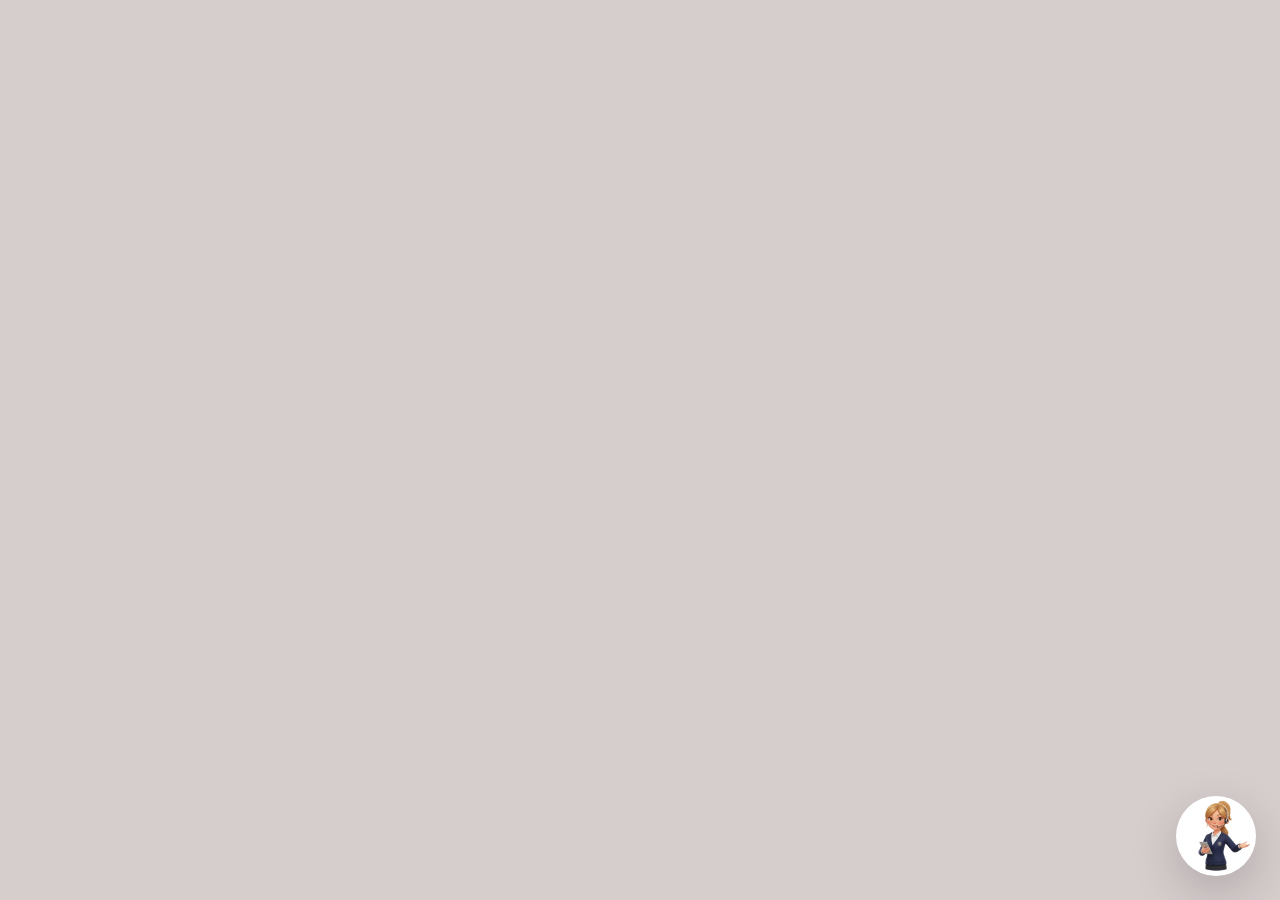
==== index.html @ 5ea3b263 "Funcionamiento de envío de mensajes por parte del usuario" ====
<!doctype html>
<html lang="en">
<head>
    <meta charset="utf-8">
    <meta name="viewport" content="width=device-width, initial-scale=1">
    <title>Sistema Rag</title>
    <link href="https://cdn.jsdelivr.net/npm/bootstrap@5.3.3/dist/css/bootstrap.min.css" rel="stylesheet">
    <link rel="stylesheet" href="css/style.css">
</head>
<body>

    <div class="fixed-bottom p-4 d-flex flex-column align-items-end" style="z-index: 1050;">
        
        <div id="chatWindow" class="card shadow-lg mb-3 d-none" style="width: 320px; border-radius: 15px; overflow: hidden;">
            <div class="card-header text-white d-flex justify-content-between align-items-center">
                <span>Secretaría Virtual</span>
                <button type="button" class="btn-close btn-close-white" id="closeChat"></button>
            </div>
            <div class="card-body" style="height: 300px; overflow-y: auto; background-color: #f8f9fa;">
                <div class="mb-2">
                    <span class="badge bg-white text-dark p-2 shadow-sm" style="border-radius: 10px; white-space: normal; text-align: left;">
                        ¡Hola! 👋 Soy la secretaria virtual del colegio. ¿En qué puedo ayudarte?
                    </span>
                </div>
            </div>
            <div class="card-footer bg-white border-top-0">
                <div class="input-group">
                    <input type="text" class="form-control form-control-sm" placeholder="Escribe un mensaje...">
                    <button class="btn btn-primary btn-sm">Enviar</button>
                </div>
            </div>
        </div>

        <button type="button" class="btn btn-primary rounded-circle shadow-lg border-0 p-0 secretaria-btn"
            id="btnSecretaria" style="width: 80px; height: 80px; overflow: hidden; transition: all 0.3s ease;">
            <img src="img/SecretariaVirtual.png" alt="Secretaria" style="width: 100%; height: 100%; object-fit: cover;">
        </button>
    </div>

    <script src="https://cdn.jsdelivr.net/npm/bootstrap@5.3.3/dist/js/bootstrap.bundle.min.js"></script>
    <script src="js/script.js"></script>
</body>
</html>
---- css/style.css ----
body{
    background-color: rgb(214, 205, 205);
}
.secretaria-btn{
    background-color: white;
}

.secretaria-btn:hover {
    transform: scale(1.1); /* Se hace un poco más grande */
    box-shadow: 0 10px 20px rgba(0,0,0,0.3) !important; /* Sombra más fuerte */
    filter: brightness(1.1); /* Brilla un poquito */
    background-color: white;
}

/* Quita el fondo azul al hacer clic (active) y al estar seleccionado (focus) */
.secretaria-btn:active, 
.secretaria-btn:focus, 
.secretaria-btn:focus-visible {
    background-color: white !important;
    outline: none !important;
    box-shadow: 0 10px 20px rgba(0,0,0,0.3) !important; /* Mantenemos la sombra */
    border: none !important;
}

.chat-animado {
    transition: all 0.3s ease;
    opacity: 0;
    transform: translateY(20px);
    pointer-events: none; /* Evita clics cuando está oculto */
}

.chat-visible {
    opacity: 1 !important;
    transform: translateY(0) !important;
    pointer-events: auto !important;
}

#chatWindow .card-header {
    background: linear-gradient(to bottom, #215387 0%, #2B6CB0 50%, #215387 100%) !important;
    border-bottom: none; 
}

/* Color difuminado del botón enviar y de la cabecera "Secretaría Virtual" */
#chatWindow .card-footer .btn-primary {
    background: linear-gradient(to bottom, #215387 0%, #2B6CB0 50%, #215387 100%) !important;
    border: none !important;
    box-shadow: 0 2px 5px rgba(0,0,0,0.2) !important;
}

/* Sombra más fuerte al cuadrado del texto (input) cuando escribes */
#chatWindow .card-footer .form-control:focus {
    box-shadow: 0 0 8px rgba(43, 108, 176, 0.5) !important;
    border-color: #2B6CB0 !important;
}

/* Sombra general de la ventana del chat más marcada */
#chatWindow {
    box-shadow: 0 15px 35px rgba(0, 0, 0, 0.4) !important;
}

/* MEDIA QUERIES - RESPONSIVE */

/* Móviles pequeños (hasta 576px) */
@media (max-width: 576px) {
    #chatWindow {
        width: calc(100vw - 20px) !important;
        max-width: 100% !important;
        position: fixed !important;
        bottom: 90px !important;
        right: 10px !important;
    }
    
    #chatWindow .card-body {
        height: 250px !important;
    }
    
    .secretaria-btn {
        width: 60px !important;
        height: 60px !important;
    }
    
    .fixed-bottom {
        padding: 10px !important;
    }

}

/* Tablets (577px - 768px) */
@media (min-width: 577px) and (max-width: 768px) {
    #chatWindow {
        width: 350px !important;
    }
    
    #chatWindow .card-body {
        height: 320px !important;
    }
    
    .secretaria-btn {
        width: 70px !important;
        height: 70px !important;
    }
}

/* Ordenadores pequeño (769px - 992px) */
@media (min-width: 769px) and (max-width: 992px) {
    #chatWindow {
        width: 360px !important;
    }
    
    #chatWindow .card-body {
        height: 350px !important;
    }
    
    .secretaria-btn {
        width: 75px !important;
        height: 75px !important;
    }
}

/* Ordenadores grande (993px en adelante) */
@media (min-width: 993px) {
    #chatWindow {
        width: 380px !important;
    }
    
    #chatWindow .card-body {
        height: 400px !important;
    }
    
    .secretaria-btn {
        width: 80px !important;
        height: 80px !important;
    }
}
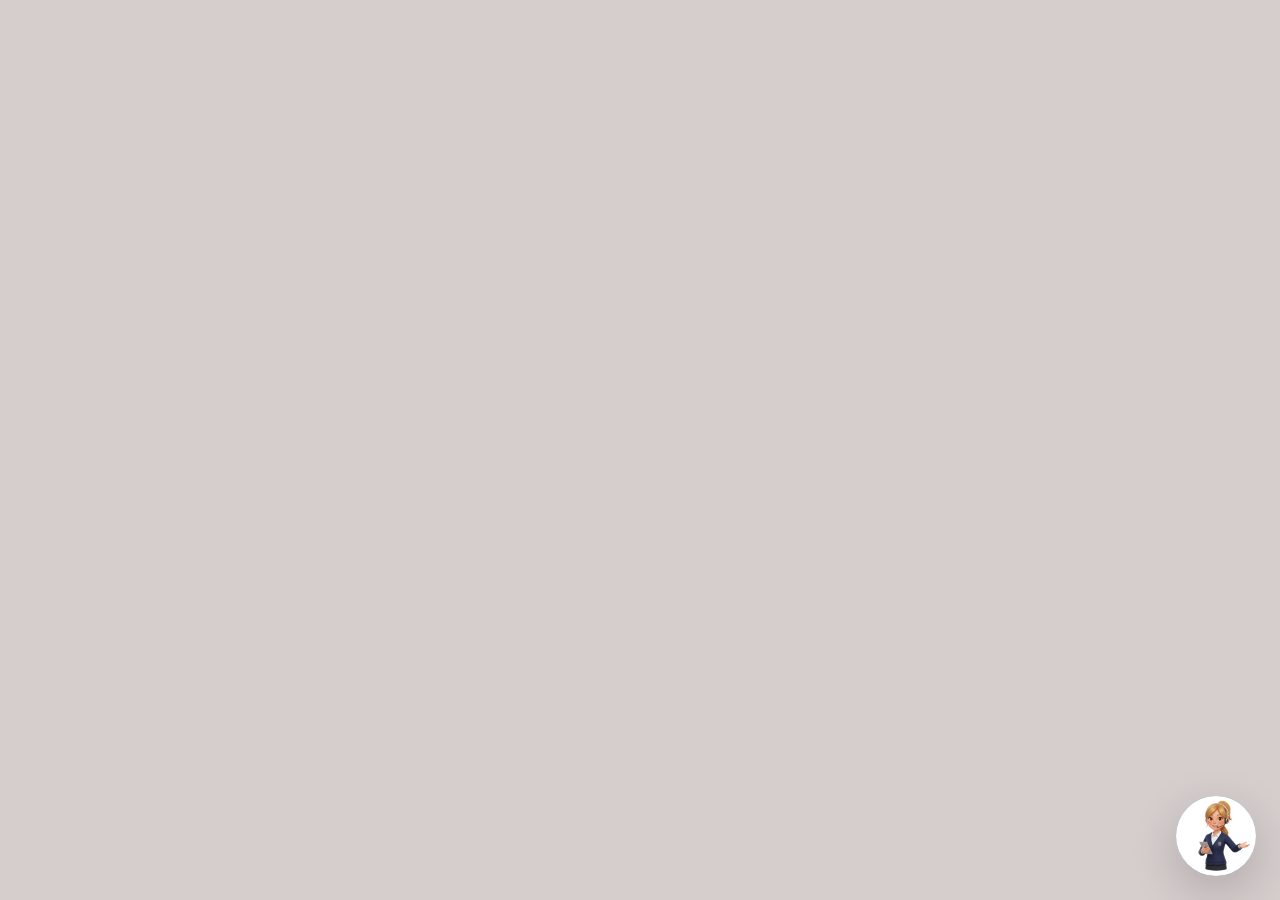
==== commit 27e7633b: "Cambio completo de diseño Frontend" ====
--- a/index.html
+++ b/index.html
@@ -1,43 +1,170 @@
 <!doctype html>
-<html lang="en">
+<html lang="es">
 <head>
     <meta charset="utf-8">
     <meta name="viewport" content="width=device-width, initial-scale=1">
-    <title>Sistema Rag</title>
+    <title>Secretaría Virtual - Colegio</title>
     <link href="https://cdn.jsdelivr.net/npm/bootstrap@5.3.3/dist/css/bootstrap.min.css" rel="stylesheet">
     <link rel="stylesheet" href="css/style.css">
 </head>
 <body>
 
-    <div class="fixed-bottom p-4 d-flex flex-column align-items-end" style="z-index: 1050;">
+    <div class="fixed-bottom p-3 p-md-4 d-flex flex-column align-items-end" style="z-index: 1050;">
         
-        <div id="chatWindow" class="card shadow-lg mb-3 d-none" style="width: 320px; border-radius: 15px; overflow: hidden;">
-            <div class="card-header text-white d-flex justify-content-between align-items-center">
-                <span>Secretaría Virtual</span>
-                <button type="button" class="btn-close btn-close-white" id="closeChat"></button>
-            </div>
-            <div class="card-body" style="height: 300px; overflow-y: auto; background-color: #f8f9fa;">
-                <div class="mb-2">
-                    <span class="badge bg-white text-dark p-2 shadow-sm" style="border-radius: 10px; white-space: normal; text-align: left;">
-                        ¡Hola! 👋 Soy la secretaria virtual del colegio. ¿En qué puedo ayudarte?
-                    </span>
+        <!-- VENTANA DEL CHAT -->
+        <div id="ventanaChat" class="card shadow-lg mb-3 d-none contenedor-chat">
+            
+            <!-- PANTALLA DE BIENVENIDA -->
+            <div id="pantallaBienvenida" class="pantalla-bienvenida">
+                <!-- HEADER CON DEGRADADO -->
+                <div class="encabezado-degradado">
+                    <button type="button" class="boton-cerrar-bienvenida" id="cerrarBienvenida">
+                        <svg xmlns="http://www.w3.org/2000/svg" width="24" height="24" fill="currentColor" viewBox="0 0 16 16">
+                            <path d="M2.146 2.854a.5.5 0 1 1 .708-.708L8 7.293l5.146-5.147a.5.5 0 0 1 .708.708L8.707 8l5.147 5.146a.5.5 0 0 1-.708.708L8 8.707l-5.146 5.147a.5.5 0 0 1-.708-.708L7.293 8 2.146 2.854Z"/>
+                        </svg>
+                    </button>
+                </div>
+                
+                <!-- LOGO QUE SOBRESALE -->
+                <div class="logo-sobresaliente">
+                    <div class="logo-halo logo-halo-1" aria-hidden="true" role="presentation"></div>
+                    <div class="logo-halo logo-halo-2" aria-hidden="true" role="presentation"></div>
+                    <div class="logo-halo logo-halo-3" aria-hidden="true" role="presentation"></div>
+                    <div class="circulo-logo">
+                        <img src="img/logo.png" alt="Logo Colegio">
+                    </div>
+                </div>
+                
+                <!-- CONTENIDO DE BIENVENIDA -->
+                <div class="contenido-bienvenida">
+                    <h4 class="titulo-bienvenida">Hola, soy <span class="texto-azul">la Secretaría Virtual</span> 👋</h4>
+                    <p class="subtitulo-bienvenida">¿En qué puedo ayudarte?</p>
+                    
+                    <div class="info-bienvenida">
+                        Soy el asistente con Inteligencia Artificial del colegio y estoy disponible para acompañarte en lo que necesites.
+                    </div>
+                    
+                    <div class="etiqueta-bienvenida">
+                        Selecciona una opción o dime cómo puedo ayudarte hoy:
+                    </div>
+                    
+                    <div class="cuadricula-botones">
+                        <button class="boton-rapido" data-mensaje="Información sobre matrícula">
+                            <svg xmlns="http://www.w3.org/2000/svg" width="24" height="24" fill="currentColor" viewBox="0 0 16 16">
+                                <path d="M1 2.828c.885-.37 2.154-.769 3.388-.893 1.33-.134 2.458.063 3.112.752v9.746c-.935-.53-2.12-.603-3.213-.493-1.18.12-2.37.461-3.287.811V2.828zm7.5-.141c.654-.689 1.782-.886 3.112-.752 1.234.124 2.503.523 3.388.893v9.923c-.918-.35-2.107-.692-3.287-.81-1.094-.111-2.278-.039-3.213.492V2.687zM8 1.783C7.015.936 5.587.81 4.287.94c-1.514.153-3.042.672-3.994 1.105A.5.5 0 0 0 0 2.5v11a.5.5 0 0 0 .707.455c.882-.4 2.303-.881 3.68-1.02 1.409-.142 2.59.087 3.223.877a.5.5 0 0 0 .78 0c.633-.79 1.814-1.019 3.222-.877 1.378.139 2.8.62 3.681 1.02A.5.5 0 0 0 16 13.5v-11a.5.5 0 0 0-.293-.455c-.952-.433-2.48-.952-3.994-1.105C10.413.809 8.985.936 8 1.783z"/>
+                            </svg>
+                            <span>Matrícula</span>
+                        </button>
+                        
+                        <button class="boton-rapido" data-mensaje="¿Qué estudios puedo realizar?">
+                            <svg xmlns="http://www.w3.org/2000/svg" width="24" height="24" fill="currentColor" viewBox="0 0 16 16">
+                                <path d="M8.211 2.047a.5.5 0 0 0-.422 0l-7.5 3.5a.5.5 0 0 0 .025.917l7.5 3a.5.5 0 0 0 .372 0L14 7.14V13a1 1 0 0 0-1 1v2h3v-2a1 1 0 0 0-1-1V6.739l.686-.275a.5.5 0 0 0 .025-.917l-7.5-3.5Z"/>
+                                <path d="M4.176 9.032a.5.5 0 0 0-.656.327l-.5 1.7a.5.5 0 0 0 .294.605l4.5 1.8a.5.5 0 0 0 .372 0l4.5-1.8a.5.5 0 0 0 .294-.605l-.5-1.7a.5.5 0 0 0-.656-.327L8 10.466 4.176 9.032Z"/>
+                            </svg>
+                            <span>Estudios</span>
+                        </button>
+
+                        <button class="boton-rapido" data-mensaje="Normas del colegio">
+                            <svg xmlns="http://www.w3.org/2000/svg" width="24" height="24" fill="currentColor" viewBox="0 0 16 16">
+                                <path d="M14 4.5V14a2 2 0 0 1-2 2H4a2 2 0 0 1-2-2V2a2 2 0 0 1 2-2h5.5L14 4.5zm-3 0A1.5 1.5 0 0 1 9.5 3V1H4a1 1 0 0 0-1 1v12a1 1 0 0 0 1 1h8a1 1 0 0 0 1-1V4.5h-2z"/>
+                            </svg>
+                            <span>Normas</span>
+                        </button>
+
+                        <button class="boton-rapido" data-mensaje="Horarios y calendario escolar">
+                            <svg xmlns="http://www.w3.org/2000/svg" width="24" height="24" fill="currentColor" viewBox="0 0 16 16">
+                                <path d="M3.5 0a.5.5 0 0 1 .5.5V1h8V.5a.5.5 0 0 1 1 0V1h1a2 2 0 0 1 2 2v11a2 2 0 0 1-2 2H2a2 2 0 0 1-2-2V3a2 2 0 0 1 2-2h1V.5a.5.5 0 0 1 .5-.5zM1 4v10a1 1 0 0 0 1 1h12a1 1 0 0 0 1-1V4H1z"/>
+                            </svg>
+                            <span>Horarios</span>
+                        </button>
+
+                        <button class="boton-rapido" data-mensaje="Actividades extraescolares">
+                            <svg xmlns="http://www.w3.org/2000/svg" width="24" height="24" fill="currentColor" viewBox="0 0 16 16">
+                                <path d="M8 4.754a3.246 3.246 0 1 0 0 6.492 3.246 3.246 0 0 0 0-6.492zM5.754 8a2.246 2.246 0 1 1 4.492 0 2.246 2.246 0 0 1-4.492 0z"/>
+                                <path d="M9.796 1.343c-.527-1.79-3.065-1.79-3.592 0l-.094.319a.873.873 0 0 1-1.255.52l-.292-.16c-1.64-.892-3.433.902-2.54 2.541l.159.292a.873.873 0 0 1-.52 1.255l-.319.094c-1.79.527-1.79 3.065 0 3.592l.319.094a.873.873 0 0 1 .52 1.255l-.16.292c-.892 1.64.901 3.434 2.541 2.54l.292-.159a.873.873 0 0 1 1.255.52l.094.319c.527 1.79 3.065 1.79 3.592 0l.094-.319a.873.873 0 0 1 1.255-.52l.292.16c1.64.893 3.434-.902 2.54-2.541l-.159-.292a.873.873 0 0 1 .52-1.255l.319-.094c1.79-.527 1.79-3.065 0-3.592l-.319-.094a.873.873 0 0 1-.52-1.255l.16-.292c.893-1.64-.902-3.433-2.541-2.54l-.292.159a.873.873 0 0 1-1.255-.52l-.094-.319z"/>
+                            </svg>
+                            <span>Extraescolares</span>
+                        </button>
+
+                        <button class="boton-rapido" data-mensaje="Contacto y ubicación">
+                            <svg xmlns="http://www.w3.org/2000/svg" width="24" height="24" fill="currentColor" viewBox="0 0 16 16">
+                                <path d="M8 16s6-5.686 6-10A6 6 0 0 0 2 6c0 4.314 6 10 6 10zm0-7a3 3 0 1 1 0-6 3 3 0 0 1 0 6z"/>
+                            </svg>
+                            <span>Contacto</span>
+                        </button>
+                    </div>
+                    
+                    <div class="contenedor-input">
+                        <textarea class="input-mensaje" id="inputBienvenida" placeholder="Escribe aquí tu mensaje" rows="1"></textarea>
+                        <button class="boton-enviar" id="botonEnviarBienvenida">
+                            <svg xmlns="http://www.w3.org/2000/svg" width="20" height="20" fill="currentColor" viewBox="0 0 16 16">
+                                <path d="M15.854.146a.5.5 0 0 1 .11.54l-5.819 14.547a.75.75 0 0 1-1.329.124l-3.178-4.995L.643 7.184a.75.75 0 0 1 .124-1.33L15.314.037a.5.5 0 0 1 .54.11ZM6.636 10.07l2.761 4.338L14.13 2.576 6.636 10.07Zm6.787-8.201L1.591 6.602l4.339 2.76 7.494-7.493Z"/>
+                            </svg>
+                        </button>
+                    </div>
                 </div>
             </div>
-            <div class="card-footer bg-white border-top-0">
-                <div class="input-group">
-                    <input type="text" class="form-control form-control-sm" placeholder="Escribe un mensaje...">
-                    <button class="btn btn-primary btn-sm">Enviar</button>
+            
+            <!-- PANTALLA DE CHAT -->
+            <div id="pantallaChat" class="pantalla-chat d-none">
+                <!-- HEADER CON LOGO -->
+                <div class="encabezado-chat">
+                    <div class="d-flex align-items-center justify-content-between w-100">
+                        <div class="d-flex align-items-center">
+                            <div class="contenedor-logo-chat">
+                                <img src="img/logo.png" alt="Logo Colegio" class="logo-chat">
+                            </div>
+                            <div class="ms-3">
+                                <h6 class="mb-0 text-white fw-bold">Secretaría Virtual</h6>
+                                <small class="text-white-50">Tu asistente del colegio con IA</small>
+                            </div>
+                        </div>
+                        <div class="d-flex gap-2">
+                            <button type="button" class="boton-accion-encabezado" id="editarChat" title="Limpiar chat">
+                                <svg xmlns="http://www.w3.org/2000/svg" width="18" height="18" fill="currentColor" viewBox="0 0 16 16">
+                                    <path d="M12.146.146a.5.5 0 0 1 .708 0l3 3a.5.5 0 0 1 0 .708l-10 10a.5.5 0 0 1-.168.11l-5 2a.5.5 0 0 1-.65-.65l2-5a.5.5 0 0 1 .11-.168l10-10zM11.207 2.5 13.5 4.793 14.793 3.5 12.5 1.207 11.207 2.5zm1.586 3L10.5 3.207 4 9.707V10h.5a.5.5 0 0 1 .5.5v.5h.5a.5.5 0 0 1 .5.5v.5h.293l6.5-6.5zm-9.761 5.175-.106.106-1.528 3.821 3.821-1.528.106-.106A.5.5 0 0 1 5 12.5V12h-.5a.5.5 0 0 1-.5-.5V11h-.5a.5.5 0 0 1-.468-.325z"/>
+                                </svg>
+                            </button>
+                            <button type="button" class="boton-accion-encabezado" id="cerrarChat" title="Cerrar">
+                                <svg xmlns="http://www.w3.org/2000/svg" width="20" height="20" fill="currentColor" viewBox="0 0 16 16">
+                                    <path d="M2.146 2.854a.5.5 0 1 1 .708-.708L8 7.293l5.146-5.147a.5.5 0 0 1 .708.708L8.707 8l5.147 5.146a.5.5 0 0 1-.708.708L8 8.707l-5.146 5.147a.5.5 0 0 1-.708-.708L7.293 8 2.146 2.854Z"/>
+                                </svg>
+                            </button>
+                        </div>
+                    </div>
+                </div>
+
+                <!-- ÁREA DE VISUALIZACIÓN DE MENSAJES -->
+                <div class="area-mensajes" id="areaMensajes">
+                    <!-- Los mensajes se añaden dinámicamente aquí -->
+                </div>
+                
+                <!-- FOOTER CON INPUT -->
+                <div class="pie-chat">
+                    <div class="contenedor-input">
+                        <textarea class="input-mensaje" id="inputMensaje" placeholder="Escribe aquí tu mensaje" rows="1"></textarea>
+                        <button class="boton-enviar" id="botonEnviar">
+                            <svg xmlns="http://www.w3.org/2000/svg" width="20" height="20" fill="currentColor" viewBox="0 0 16 16">
+                                <path d="M15.854.146a.5.5 0 0 1 .11.54l-5.819 14.547a.75.75 0 0 1-1.329.124l-3.178-4.995L.643 7.184a.75.75 0 0 1 .124-1.33L15.314.037a.5.5 0 0 1 .54.11ZM6.636 10.07l2.761 4.338L14.13 2.576 6.636 10.07Zm6.787-8.201L1.591 6.602l4.339 2.76 7.494-7.493Z"/>
+                            </svg>
+                        </button>
+                    </div>
                 </div>
             </div>
         </div>
 
-        <button type="button" class="btn btn-primary rounded-circle shadow-lg border-0 p-0 secretaria-btn"
-            id="btnSecretaria" style="width: 80px; height: 80px; overflow: hidden; transition: all 0.3s ease;">
-            <img src="img/SecretariaVirtual.png" alt="Secretaria" style="width: 100%; height: 100%; object-fit: cover;">
-        </button>
+        <!-- BOTÓN FLOTANTE (SECRETARIA) -->
+        <div class="secretaria-btn-wrapper">
+            <div class="halo halo-1" aria-hidden="true" role="presentation"></div>
+            <div class="halo halo-2" aria-hidden="true" role="presentation"></div>
+            <button type="button" class="btn btn-primary rounded-circle shadow-lg border-0 p-0 secretaria-btn"
+                id="botonSecretaria" style="overflow: hidden; transition: all 0.3s ease;">
+                <img src="img/SecretariaVirtual.png" alt="Secretaria" style="width: 100%; height: 100%; object-fit: cover;">
+            </button>
+        </div>
     </div>
 
     <script src="https://cdn.jsdelivr.net/npm/bootstrap@5.3.3/dist/js/bootstrap.bundle.min.js"></script>
     <script src="js/script.js"></script>
 </body>
-</html>
+</html>
--- a/css/style.css
+++ b/css/style.css
@@ -1,135 +1,749 @@
-
-body{
+/* --- FONDO --- */
+body {
     background-color: rgb(214, 205, 205);
 }
-.secretaria-btn{
-    background-color: white;
+
+/* --- BOTÓN FLOTANTE (SECRETARIA) --- */
+.secretaria-btn-wrapper {
+    position: relative;
+    width: 80px;
+    height: 80px;
+    display: flex;
+    align-items: center;
+    justify-content: center;
+}
+
+.halo {
+    position: absolute;
+    border-radius: 50%;
+    background: rgba(43, 108, 176, 0.25);
+    animation: halo-pulse 2.5s ease-out infinite;
+    pointer-events: none;
+}
+
+.halo-1 {
+    width: 100%;
+    height: 100%;
+    animation-delay: 0s;
+}
+
+.halo-2 {
+    width: 100%;
+    height: 100%;
+    animation-delay: 0.8s;
+}
+
+@keyframes halo-pulse {
+    0% {
+        transform: scale(1);
+        opacity: 0.6;
+    }
+    100% {
+        transform: scale(1.9);
+        opacity: 0;
+    }
+}
+
+.secretaria-btn {
+    background-color: white;
+    position: relative;
+    z-index: 1;
+    width: 80px !important;
+    height: 80px !important;
 }
 
 .secretaria-btn:hover {
-    transform: scale(1.1); /* Se hace un poco más grande */
-    box-shadow: 0 10px 20px rgba(0,0,0,0.3) !important; /* Sombra más fuerte */
-    filter: brightness(1.1); /* Brilla un poquito */
-    background-color: white;
-}
-
-/* Quita el fondo azul al hacer clic (active) y al estar seleccionado (focus) */
+    transform: scale(1.1);
+    box-shadow: 0 10px 20px rgba(0,0,0,0.3) !important;
+    filter: brightness(1.1);
+    background-color: white;
+}
+
 .secretaria-btn:active, 
 .secretaria-btn:focus, 
 .secretaria-btn:focus-visible {
     background-color: white !important;
     outline: none !important;
-    box-shadow: 0 10px 20px rgba(0,0,0,0.3) !important; /* Mantenemos la sombra */
+    box-shadow: 0 10px 20px rgba(0,0,0,0.3) !important;
     border: none !important;
 }
 
-.chat-animado {
-    transition: all 0.3s ease;
-    opacity: 0;
-    transform: translateY(20px);
-    pointer-events: none; /* Evita clics cuando está oculto */
-}
-
-.chat-visible {
-    opacity: 1 !important;
-    transform: translateY(0) !important;
-    pointer-events: auto !important;
-}
-
-#chatWindow .card-header {
+/* --- CONTENEDOR DEL CHAT --- */
+.contenedor-chat {
+    border-radius: 15px !important;
+    overflow: hidden !important;
+    border: none !important;
+    box-shadow: 0 15px 35px rgba(0, 0, 0, 0.4) !important;
+}
+
+/* ========================================
+   PANTALLA DE BIENVENIDA
+======================================== */
+.pantalla-bienvenida {
+    background-color: white;
+    position: relative;
+    display: flex;
+    flex-direction: column;
+    overflow: visible;
+}
+
+/* HEADER CON DEGRADADO */
+.encabezado-degradado {
+    background: linear-gradient(to bottom, #215387 0%, #2B6CB0 50%, #215387 100%);
+    height: 100px;
+    position: relative;
+    display: flex;
+    align-items: flex-start;
+    justify-content: flex-end;
+    padding: 1rem 1rem 0;
+    flex-shrink: 0;
+}
+
+.boton-cerrar-bienvenida {
+    background: transparent;
+    border: none;
+    color: white;
+    cursor: pointer;
+    padding: 0.5rem;
+    transition: all 0.2s;
+    border-radius: 5px;
+    z-index: 10;
+}
+
+.boton-cerrar-bienvenida:hover {
+    background: rgba(255, 255, 255, 0.2);
+}
+
+/* LOGO QUE SOBRESALE HACIA ABAJO */
+.logo-sobresaliente {
+    position: absolute;
+    top: 50px;
+    left: 50%;
+    transform: translateX(-50%);
+    z-index: 5;
+    display: flex;
+    align-items: center;
+    justify-content: center;
+}
+
+.logo-halo {
+    position: absolute;
+    border-radius: 50%;
+    background: rgba(43, 108, 176, 0.15);
+    pointer-events: none;
+    z-index: -1;
+}
+
+.logo-halo-1 {
+    width: 110px;
+    height: 110px;
+    animation: float-1 4s ease-in-out infinite;
+}
+
+.logo-halo-2 {
+    width: 122px;
+    height: 122px;
+    animation: float-2 5.5s ease-in-out infinite;
+}
+
+.logo-halo-3 {
+    width: 134px;
+    height: 134px;
+    animation: float-3 7s ease-in-out infinite;
+}
+
+@keyframes float-1 {
+    0%   { transform: translate(0px, 0px); }
+    25%  { transform: translate(6px, -5px); }
+    50%  { transform: translate(-5px, 4px); }
+    75%  { transform: translate(4px, 6px); }
+    100% { transform: translate(0px, 0px); }
+}
+
+@keyframes float-2 {
+    0%   { transform: translate(0px, 0px); }
+    20%  { transform: translate(-7px, 4px); }
+    50%  { transform: translate(5px, -6px); }
+    80%  { transform: translate(-4px, -3px); }
+    100% { transform: translate(0px, 0px); }
+}
+
+@keyframes float-3 {
+    0%   { transform: translate(0px, 0px); }
+    30%  { transform: translate(5px, 7px); }
+    60%  { transform: translate(-6px, -4px); }
+    90%  { transform: translate(3px, -5px); }
+    100% { transform: translate(0px, 0px); }
+}
+
+.circulo-logo {
+    width: 120px;
+    height: 120px;
+    background-color: white;
+    border-radius: 50%;
+    display: flex;
+    align-items: center;
+    justify-content: center;
+    padding: 15px;
+    box-shadow: 0 8px 25px rgba(0,0,0,0.15);
+    position: relative;
+    z-index: 1;
+}
+
+.circulo-logo img {
+    width: 100%;
+    height: 100%;
+    object-fit: contain;
+}
+
+/* CONTENIDO DE BIENVENIDA */
+.contenido-bienvenida {
+    padding: 80px 1.25rem 1.25rem;
+    display: flex;
+    flex-direction: column;
+    align-items: center;
+    text-align: center;
+    flex: 1;
+    min-height: 0;
+    justify-content: space-between;
+}
+
+.titulo-bienvenida {
+    font-size: 1.4rem;
+    color: #333;
+    margin: 0;
+    font-weight: 400;
+    flex-shrink: 0;
+}
+
+.texto-azul {
+    color: #2B6CB0;
+    font-weight: 600;
+}
+
+.subtitulo-bienvenida {
+    font-size: 1rem;
+    color: #666;
+    margin: 0;
+    flex-shrink: 0;
+}
+
+.info-bienvenida {
+    background: #f8f9fa;
+    padding: 1rem 1.25rem;
+    border-radius: 10px;
+    font-size: 0.9rem;
+    color: #666;
+    margin: 0;
+    line-height: 1.5;
+    width: 100%;
+    flex-shrink: 0;
+}
+
+.etiqueta-bienvenida {
+    font-size: 0.9rem;
+    color: #666;
+    margin: 0;
+    text-align: left;
+    width: 100%;
+    flex-shrink: 0;
+}
+
+.cuadricula-botones {
+    display: grid;
+    grid-template-columns: repeat(3, 1fr);
+    gap: 0.75rem;
+    width: 100%;
+    flex-shrink: 0;
+}
+
+/* Input siempre visible al fondo */
+.contenido-bienvenida .contenedor-input {
+    flex-shrink: 0;
+}
+
+.boton-rapido {
+    background: white;
+    border: 1px solid #ddd;
+    border-radius: 10px;
+    padding: 1rem 0.75rem;
+    display: flex;
+    flex-direction: column;
+    align-items: center;
+    gap: 0.5rem;
+    cursor: pointer;
+    transition: all 0.2s;
+    font-size: 0.85rem;
+    color: #333;
+}
+
+.boton-rapido:hover {
+    background: #f8f9fa;
+    border-color: #2B6CB0;
+    color: #2B6CB0;
+    transform: translateY(-2px);
+    box-shadow: 0 4px 10px rgba(0,0,0,0.1);
+}
+
+.boton-rapido svg {
+    color: #2B6CB0;
+    width: 24px;
+    height: 24px;
+}
+
+.boton-rapido span {
+    font-weight: 500;
+    text-align: center;
+    line-height: 1.2;
+}
+
+/* ========================================
+   INPUT COMPARTIDO (estilo cuadrado tipo Iberia)
+======================================== */
+.contenedor-input {
+    width: 100%;
+    display: flex;
+    gap: 0;
+    border: 1.5px solid #ddd;
+    border-radius: 10px;
+    overflow: hidden;
+    background: white;
+    transition: border-color 0.2s, box-shadow 0.2s;
+    flex-shrink: 0;
+    margin-bottom: 0;
+}
+
+.contenedor-input:focus-within {
+    border-color: #2B6CB0;
+    box-shadow: 0 0 0 3px rgba(43, 108, 176, 0.1);
+}
+
+.input-mensaje {
+    flex: 1;
+    border: none !important;
+    outline: none !important;
+    padding: 0.75rem 1rem !important;
+    font-size: 0.95rem;
+    background: transparent !important;
+    box-shadow: none !important;
+    resize: none !important;
+    line-height: 1.5;
+    font-family: inherit;
+    height: 48px;
+    max-height: 120px;
+    overflow-y: auto;
+}
+
+.input-mensaje:focus {
+    border: none !important;
+    box-shadow: none !important;
+}
+
+.boton-enviar {
+    background: linear-gradient(to bottom, #215287 0%, #2B6CB0 50%, #215387 100%) !important;
+    border: none !important;
+    border-radius: 0 !important;
+    width: 50px;
+    min-height: 48px;
+    display: flex;
+    align-items: flex-end;
+    justify-content: center;
+    padding-bottom: 14px;
+    cursor: pointer;
+    transition: all 0.2s;
+    color: white;
+    flex-shrink: 0;
+    align-self: stretch;
+}
+
+.boton-enviar:hover {
+    filter: brightness(1.15);
+}
+
+.boton-enviar:active {
+    filter: brightness(0.9);
+}
+
+/* ========================================
+   PANTALLA DE CHAT
+======================================== */
+.pantalla-chat {
+    display: flex;
+    flex-direction: column;
+    height: 100%;
+    background-color: white;
+}
+
+/* --- HEADER CON LOGO --- */
+.encabezado-chat {
     background: linear-gradient(to bottom, #215387 0%, #2B6CB0 50%, #215387 100%) !important;
-    border-bottom: none; 
-}
-
-/* Color difuminado del botón enviar y de la cabecera "Secretaría Virtual" */
-#chatWindow .card-footer .btn-primary {
-    background: linear-gradient(to bottom, #215387 0%, #2B6CB0 50%, #215387 100%) !important;
+    padding: 1rem 1.25rem;
     border: none !important;
-    box-shadow: 0 2px 5px rgba(0,0,0,0.2) !important;
-}
-
-/* Sombra más fuerte al cuadrado del texto (input) cuando escribes */
-#chatWindow .card-footer .form-control:focus {
-    box-shadow: 0 0 8px rgba(43, 108, 176, 0.5) !important;
-    border-color: #2B6CB0 !important;
-}
-
-/* Sombra general de la ventana del chat más marcada */
-#chatWindow {
-    box-shadow: 0 15px 35px rgba(0, 0, 0, 0.4) !important;
-}
-
-/* MEDIA QUERIES - RESPONSIVE */
+    flex-shrink: 0;
+}
+
+.contenedor-logo-chat {
+    width: 45px;
+    height: 45px;
+    background-color: white;
+    border-radius: 50%;
+    display: flex;
+    align-items: center;
+    justify-content: center;
+    padding: 5px;
+    box-shadow: 0 2px 8px rgba(0,0,0,0.2);
+}
+
+.logo-chat {
+    width: 100%;
+    height: 100%;
+    object-fit: contain;
+}
+
+.boton-accion-encabezado {
+    background: transparent;
+    border: none;
+    color: white;
+    padding: 0.4rem;
+    cursor: pointer;
+    transition: all 0.2s;
+    border-radius: 5px;
+}
+
+.boton-accion-encabezado:hover {
+    background: rgba(255, 255, 255, 0.2);
+}
+
+/* --- ÁREA DE MENSAJES --- */
+.area-mensajes {
+    background-color: #ffffff;
+    padding: 1.25rem;
+    overflow-y: auto;
+    display: flex;
+    flex-direction: column;
+    gap: 0.75rem;
+    flex: 1;
+}
+
+.area-mensajes::-webkit-scrollbar {
+    width: 6px;
+}
+
+.area-mensajes::-webkit-scrollbar-track {
+    background: #f1f1f1;
+    border-radius: 10px;
+}
+
+.area-mensajes::-webkit-scrollbar-thumb {
+    background: #888;
+    border-radius: 10px;
+}
+
+/* --- AVATARES --- */
+.avatar-circulo {
+    width: 40px;
+    height: 40px;
+    border-radius: 50%;
+    overflow: hidden;
+    background-color: white;
+    border: 2px solid #e0e0e0;
+    flex-shrink: 0;
+    display: flex;
+    align-items: center;
+    justify-content: center;
+    box-shadow: 0 2px 5px rgba(0,0,0,0.1);
+}
+
+.avatar-circulo img {
+    width: 100%;
+    height: 100%;
+    object-fit: cover;
+}
+
+.flex-row-reverse .avatar-circulo img {
+    width: 45px !important;
+    height: 45px !important;
+    max-width: none !important;
+    transform: translateY(-5px) !important;
+    margin-left: -6px !important;
+}
+
+/* --- BURBUJAS DE MENSAJES --- */
+.burbuja-mensaje {
+    max-width: 75%;
+    padding: 0.75rem 1rem;
+    border-radius: 12px !important;
+    font-size: 0.95rem;
+    line-height: 1.4;
+    font-weight: normal;
+    box-shadow: 0 4px 12px rgba(0, 0, 0, 0.25) !important;
+}
+
+.burbuja-secretaria {
+    background-color: white !important;
+    color: #000000 !important;
+    border-bottom-left-radius: 2px !important;
+}
+
+.burbuja-usuario {
+    background: linear-gradient(to bottom, #215287 0%, #2B6CB0 50%, #215387 100%) !important;
+    color: white !important;
+    border-bottom-right-radius: 2px !important;
+}
+
+/* ANIMACIÓN DE CARGA */
+.animacion-carga {
+    display: flex;
+    align-items: center;
+    gap: 0.5rem;
+    padding: 0.75rem 1rem;
+    background-color: white;
+    border-radius: 12px;
+    max-width: 75%;
+    box-shadow: 0 2px 8px rgba(0, 0, 0, 0.1);
+}
+
+.puntos-carga {
+    display: flex;
+    gap: 0.3rem;
+}
+
+.punto-carga {
+    width: 8px;
+    height: 8px;
+    background: #2B6CB0;
+    border-radius: 50%;
+    animation: puntoCarga 1.4s infinite ease-in-out;
+}
+
+.punto-carga:nth-child(1) { animation-delay: 0s; }
+.punto-carga:nth-child(2) { animation-delay: 0.2s; }
+.punto-carga:nth-child(3) { animation-delay: 0.4s; }
+
+@keyframes puntoCarga {
+    0%, 60%, 100% {
+        transform: scale(0.8);
+        opacity: 0.5;
+    }
+    30% {
+        transform: scale(1.2);
+        opacity: 1;
+    }
+}
+
+/* --- FOOTER CON INPUT --- */
+.pie-chat {
+    background-color: white;
+    padding: 1rem 1.25rem;
+    border-top: none;
+    flex-shrink: 0;
+}
+
+.pie-chat .contenedor-input {
+    margin-bottom: 0;
+}
+
+/* ========================================
+   RESPONSIVE - MEDIA QUERIES
+======================================== */
 
 /* Móviles pequeños (hasta 576px) */
 @media (max-width: 576px) {
-    #chatWindow {
-        width: calc(100vw - 20px) !important;
+    .contenedor-chat {
+        width: 100vw !important;
         max-width: 100% !important;
+        height: 100vh !important;
         position: fixed !important;
-        bottom: 90px !important;
-        right: 10px !important;
-    }
-    
-    #chatWindow .card-body {
-        height: 250px !important;
-    }
-    
+        bottom: 0 !important;
+        right: 0 !important;
+        left: 0 !important;
+        border-radius: 0 !important;
+        margin: 0 !important;
+    }
+
+    .pantalla-bienvenida {
+        height: 100vh;
+    }
+
+    .pantalla-chat {
+        height: 100vh;
+    }
+
+    .encabezado-degradado {
+        height: 75px;
+    }
+
+    .logo-sobresaliente {
+        top: 35px;
+    }
+
+    .circulo-logo {
+        width: 85px;
+        height: 85px;
+        padding: 10px;
+    }
+
+    .logo-halo-1 { width: 80px; height: 80px; }
+    .logo-halo-2 { width: 90px; height: 90px; }
+    .logo-halo-3 { width: 100px; height: 100px; }
+
+    .contenido-bienvenida {
+        padding: 60px 1rem 1rem;
+        gap: 0.65rem;
+    }
+
+    .titulo-bienvenida {
+        font-size: 1.1rem;
+    }
+
+    .subtitulo-bienvenida {
+        font-size: 0.9rem;
+    }
+
+    .info-bienvenida {
+        padding: 0.65rem 0.9rem;
+        font-size: 0.82rem;
+    }
+
+    .etiqueta-bienvenida {
+        font-size: 0.82rem;
+    }
+
+    .cuadricula-botones {
+        grid-template-columns: repeat(3, 1fr);
+        gap: 0.4rem;
+    }
+
+    .boton-rapido {
+        padding: 0.6rem 0.3rem;
+        font-size: 0.72rem;
+        gap: 0.3rem;
+    }
+
+    .boton-rapido svg {
+        width: 18px;
+        height: 18px;
+    }
+
+    .encabezado-chat {
+        padding: 0.75rem 1rem;
+    }
+
+    .contenedor-logo-chat {
+        width: 38px;
+        height: 38px;
+    }
+
+    .encabezado-chat h6 {
+        font-size: 0.9rem;
+    }
+
+    .encabezado-chat small {
+        font-size: 0.7rem;
+    }
+
+    .pie-chat {
+        padding: 0.5rem 1rem 0.75rem;
+    }
+
+    .secretaria-btn-wrapper {
+        width: 60px;
+        height: 60px;
+    }
+
     .secretaria-btn {
         width: 60px !important;
         height: 60px !important;
     }
-    
+
     .fixed-bottom {
-        padding: 10px !important;
-    }
-
+        padding: 0.75rem !important;
+    }
+
+    /* Ocultar botón flotante cuando el chat está abierto */
+    .secretaria-btn-wrapper.chat-abierto {
+        display: none !important;
+    }
+
+    input, textarea, select {
+        font-size: 16px !important;
+    }
 }
 
 /* Tablets (577px - 768px) */
 @media (min-width: 577px) and (max-width: 768px) {
-    #chatWindow {
-        width: 350px !important;
+    .contenedor-chat {
+        width: 420px !important;
     }
     
-    #chatWindow .card-body {
-        height: 320px !important;
+    .pantalla-bienvenida,
+    .pantalla-chat {
+        height: 660px;
     }
     
+    .secretaria-btn-wrapper {
+        width: 70px;
+        height: 70px;
+    }
+
     .secretaria-btn {
         width: 70px !important;
         height: 70px !important;
     }
 }
 
-/* Ordenadores pequeño (769px - 992px) */
+/* Desktop pequeño (769px - 992px) */
 @media (min-width: 769px) and (max-width: 992px) {
-    #chatWindow {
-        width: 360px !important;
+    .contenedor-chat {
+        width: 460px !important;
     }
     
-    #chatWindow .card-body {
-        height: 350px !important;
+    .pantalla-bienvenida,
+    .pantalla-chat {
+        height: 680px;
     }
     
+    .secretaria-btn-wrapper {
+        width: 75px;
+        height: 75px;
+    }
+
     .secretaria-btn {
         width: 75px !important;
         height: 75px !important;
     }
 }
 
-/* Ordenadores grande (993px en adelante) */
+/* Desktop grande (993px en adelante) */
 @media (min-width: 993px) {
-    #chatWindow {
-        width: 380px !important;
+    .contenedor-chat {
+        width: 480px !important;
     }
     
-    #chatWindow .card-body {
-        height: 400px !important;
+    .pantalla-bienvenida,
+    .pantalla-chat {
+        height: 700px;
     }
     
+    .secretaria-btn-wrapper {
+        width: 80px;
+        height: 80px;
+    }
+
     .secretaria-btn {
         width: 80px !important;
         height: 80px !important;
     }
 }
+
+/* Dispositivos táctiles */
+@media (hover: none) and (pointer: coarse) {
+    .btn, .form-control, .boton-rapido {
+        min-height: 44px !important;
+    }
+    
+    .secretaria-btn {
+        min-width: 60px !important;
+        min-height: 60px !important;
+    }
+}
